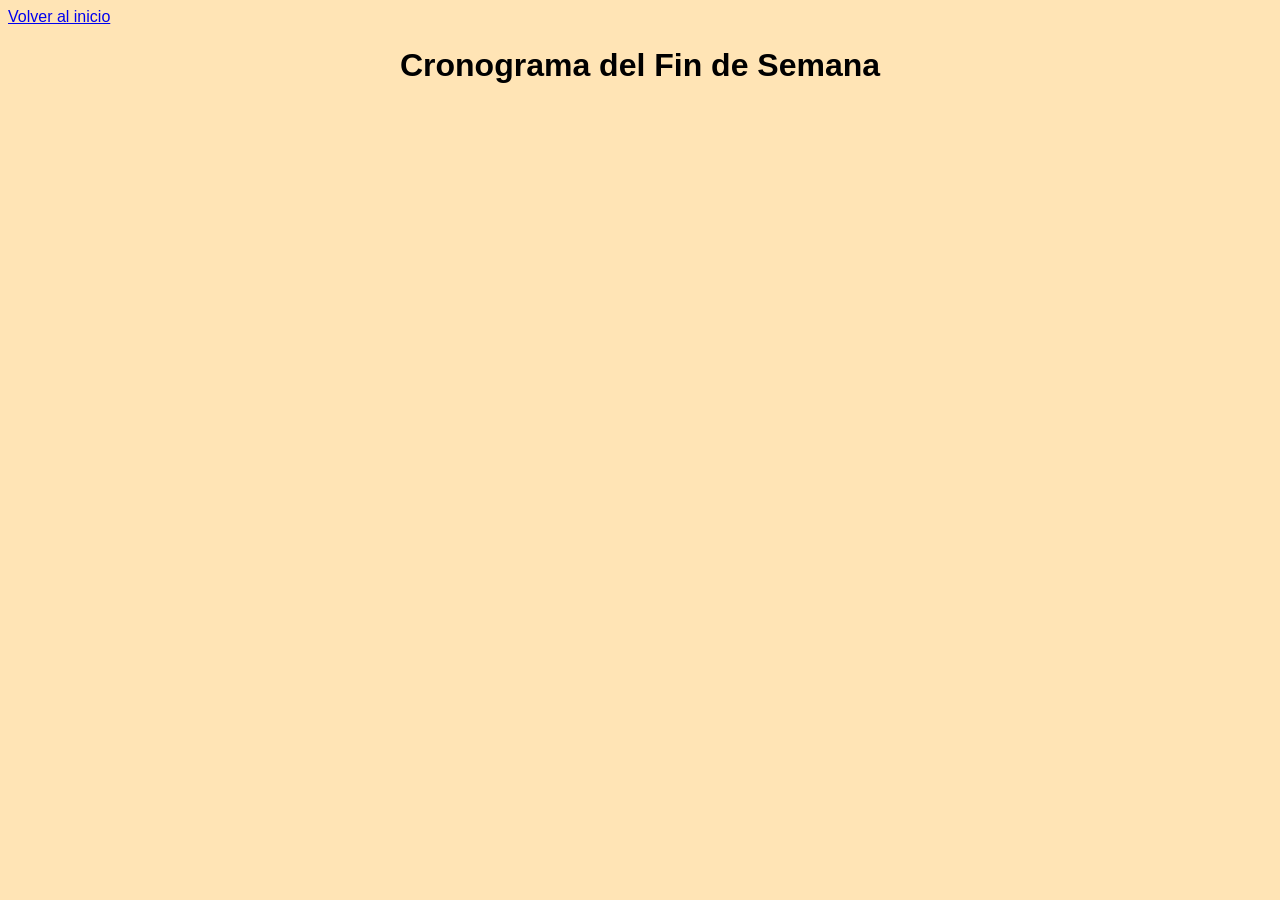
==== horario.html @ 03e84466 "Agregado de nuevos HTML y README inicial" ====
<!DOCTYPE html>
<html lang="es">
<head>
    <meta charset="UTF-8">
    <meta name="viewport" content="width=device-width, initial-scale=1.0">
    <title>Horario</title>
    <link rel="stylesheet" href="estilos.css">
</head>
<body>
    
    <a href="index.html" >Volver al inicio</a>
    
    <h1>Cronograma del Fin de Semana</h1>


</body>
</html>
---- estilos.css ----
body {
    font-family: 'Roboto', sans-serif;
    background-color: moccasin;;
}
h1 {
    color: #000000;
    text-align: center;
}
h2 {
    color: #000000;
    text-align: center;
}
p {
    color: #000000;
    text-align: center;
}
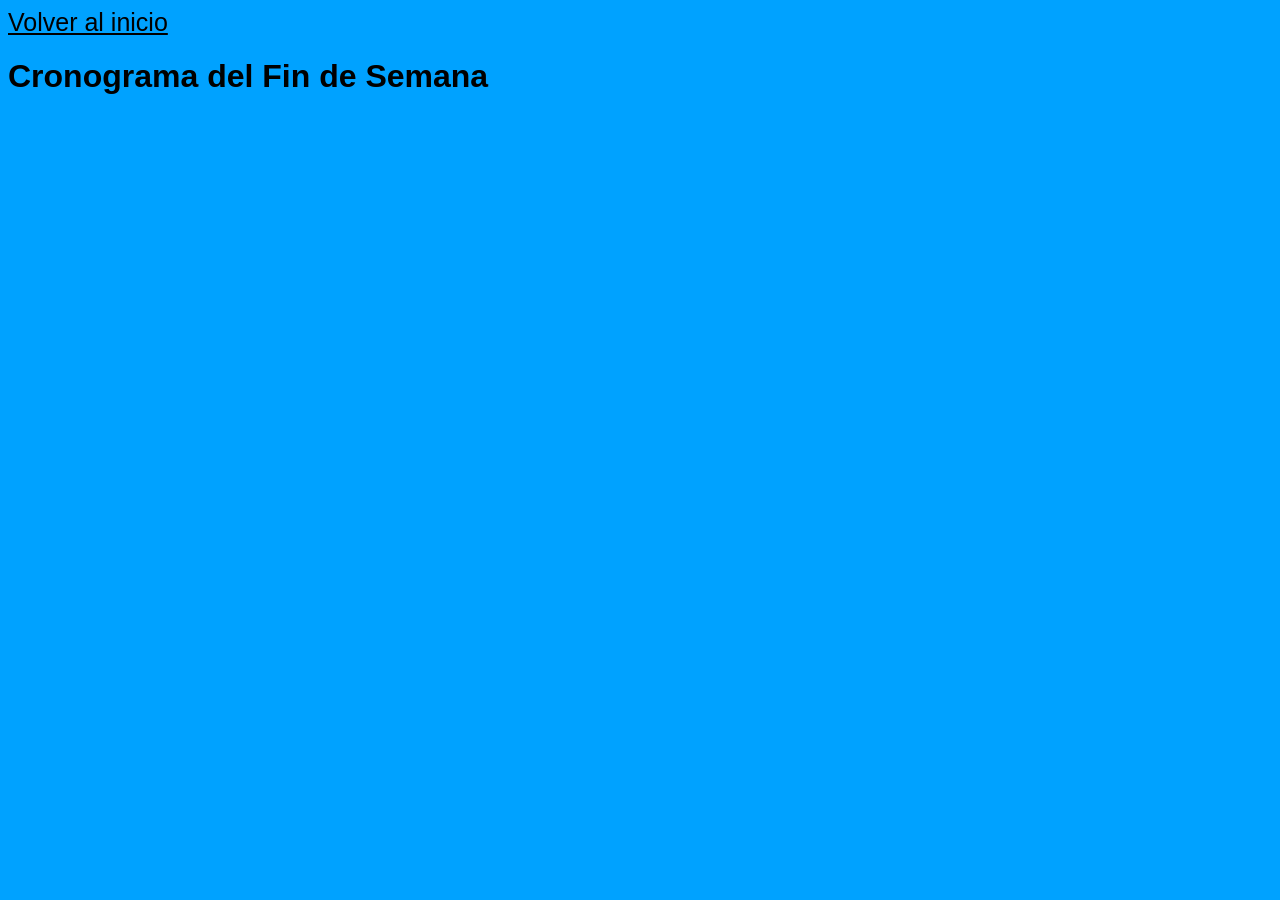
==== commit 9f23c839: "receta.HTML completado con datos y Modificacion del archivo CSS" ====
--- a/horario.html
+++ b/horario.html
@@ -12,7 +12,7 @@
     
     <h1>Cronograma del Fin de Semana</h1>
 
-
+    
 </body>
 </html>
 
--- a/estilos.css
+++ b/estilos.css
@@ -1,17 +1,26 @@
 body {
     font-family: 'Roboto', sans-serif;
-    background-color: moccasin;;
+    background-color: rgb(0, 162, 255);;
 }
 h1 {
     color: #000000;
-    text-align: center;
 }
 h2 {
     color: #000000;
-    text-align: center;
 }
 p {
     color: #000000;
-    text-align: center;
+    font-size: 20px;
 }
-
+a {
+    color: #000000;
+    font-size: 25px;
+}
+ul {
+    color: #000000;
+    font-size: 20px;
+}
+li {
+    color: #000000;
+    font-size: 20px;
+}
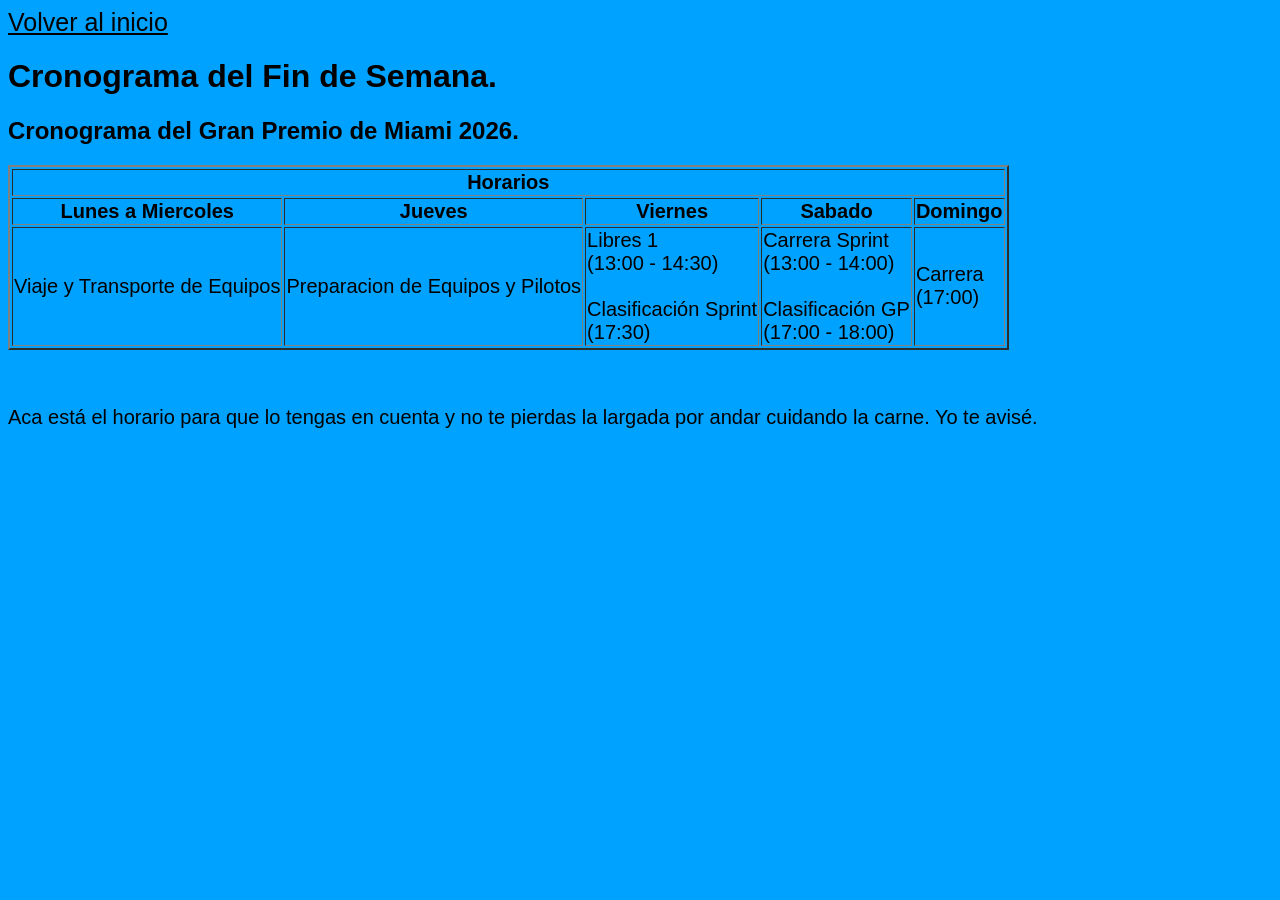
==== commit efbdc465: "Datos agregados a Horario.html, CSS modificado." ====
--- a/horario.html
+++ b/horario.html
@@ -8,10 +8,55 @@
 </head>
 <body>
     
-    <a href="index.html" >Volver al inicio</a>
+    <nav>
+        <a href="index.html" >Volver al inicio</a>
+    </nav>
     
-    <h1>Cronograma del Fin de Semana</h1>
+    <header>
+        <h1>Cronograma del Fin de Semana.</h1>
+    </header>
 
+    <main>
+        <h2>
+            Cronograma del Gran Premio de Miami 2026.
+        </h2>
+
+        <Table border="2">
+            <thead>
+                <tr>
+                    <th colspan="6">Horarios</th>
+                </tr>
+
+                <tr>
+                    <th>Lunes a Miercoles</th>
+                    <th>Jueves</th>
+                    <th>Viernes</th>
+                    <th>Sabado</th>
+                    <th>Domingo</th>
+
+                </tr>
+            </thead>
+
+            <tbody>
+                <tr>
+                    <td>Viaje y Transporte de Equipos</td>
+                    <td>Preparacion de Equipos y Pilotos</td>
+                    <td>Libres 1 <br> (13:00 - 14:30) <br><br> Clasificación Sprint <br> (17:30) </td>
+                    <td>Carrera Sprint <br> (13:00 - 14:00) <br><br> Clasificación GP <br> (17:00 - 18:00)</td>
+                    <td>Carrera <br> (17:00)</td>
+                </tr>
+
+
+        </Table>
+
+        <br>
+        <br>
+
+        <p>
+            Aca está el horario para que lo tengas en cuenta y no te pierdas la largada por andar cuidando la carne. Yo te avisé.
+        </p>
+
+    </main>
     
 </body>
 </html>
--- a/estilos.css
+++ b/estilos.css
@@ -23,4 +23,12 @@
 li {
     color: #000000;
     font-size: 20px;
+}
+footer {
+    color: #000000;
+    font-size: 15px;
+}  
+table {
+    color: #000000;
+    font-size: 20px;
 }
